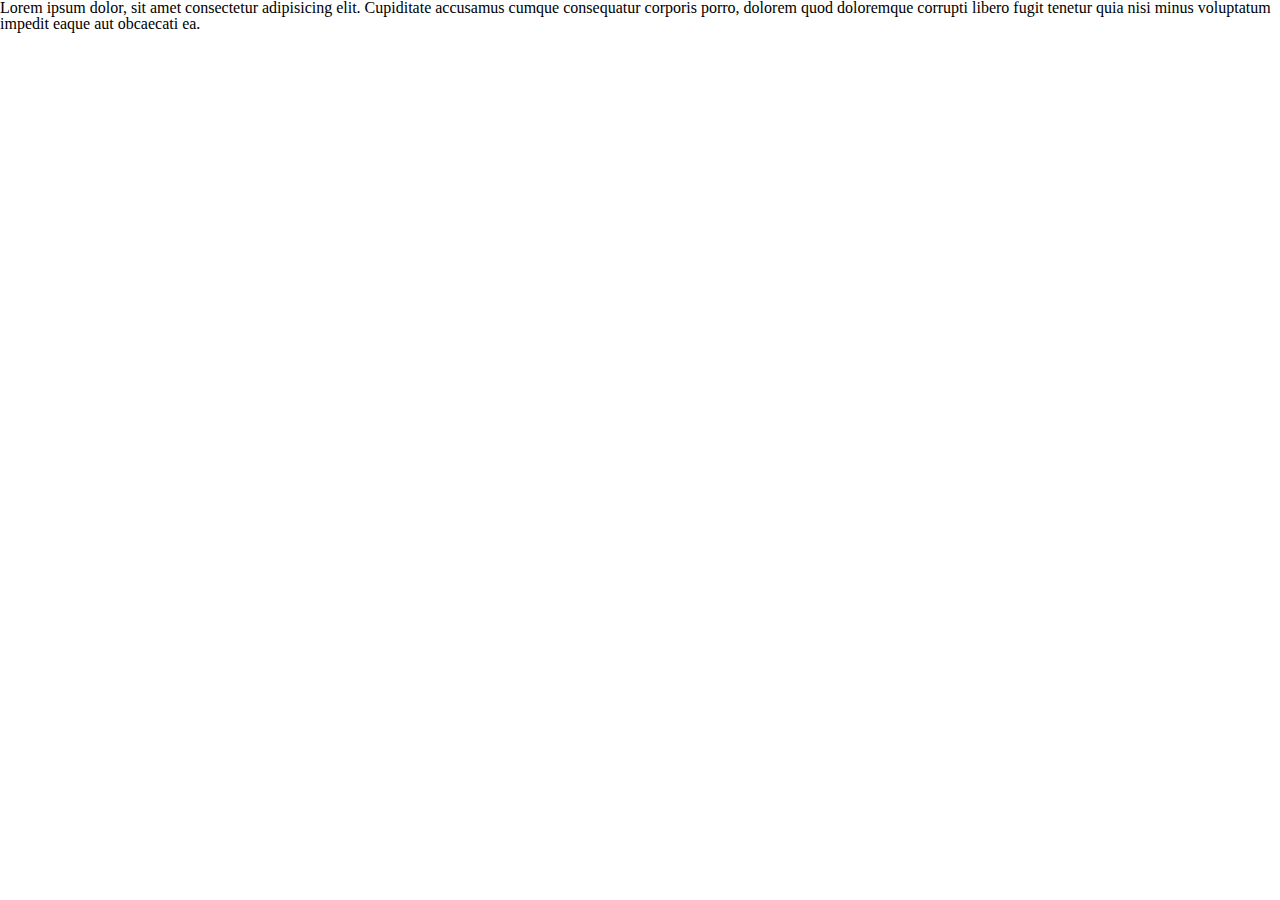
==== about.html @ fe52915d "last-base" ====
<!DOCTYPE html>
<html lang="en">
<head>
    <meta charset="UTF-8">
    <link rel="stylesheet" href="css/styles.css">
    <title>ihn_hmw3_page2</title>
</head>
<body>
    <div>Lorem ipsum dolor, sit amet consectetur adipisicing elit. Cupiditate accusamus cumque consequatur corporis porro, dolorem quod doloremque corrupti libero fugit tenetur quia nisi minus voluptatum impedit eaque aut obcaecati ea.
    </div>
    
</body>
</html>
---- css/styles.css ----
* {
    box-sizing: border-box;
}

html, body, div, span, applet, object, iframe,
h1, h2, h3, h4, h5, h6, p, blockquote, pre,
a, abbr, acronym, address, big, cite, code,
del, dfn, em, img, ins, kbd, q, s, samp,
small, strike, strong, sub, sup, tt, var,
b, u, i, center,
dl, dt, dd, ol, ul, li,
fieldset, form, label, legend,
table, caption, tbody, tfoot, thead, tr, th, td,
article, aside, canvas, details, embed, 
figure, figcaption, footer, header, hgroup, 
menu, nav, output, ruby, section, summary,
time, mark, audio, video {
	margin: 0;
	padding: 0;
	border: 0;
	font-size: 100%;
	font: inherit;
	vertical-align: baseline;
}

/* HTML5 display-role reset for older browsers */
article, aside, details, figcaption, figure, 
footer, header, hgroup, menu, nav, section {
	display: block;
}

body {
	line-height: 1;
}

ol, ul {
	list-style: none;
}

blockquote, q {
	quotes: none;
}

blockquote:before, blockquote:after,
q:before, q:after {
	content: '';
	content: none;
}

table {
	border-collapse: collapse;
	border-spacing: 0;
}

.container {
    width: 1200px;
    margin: 0 auto;
}
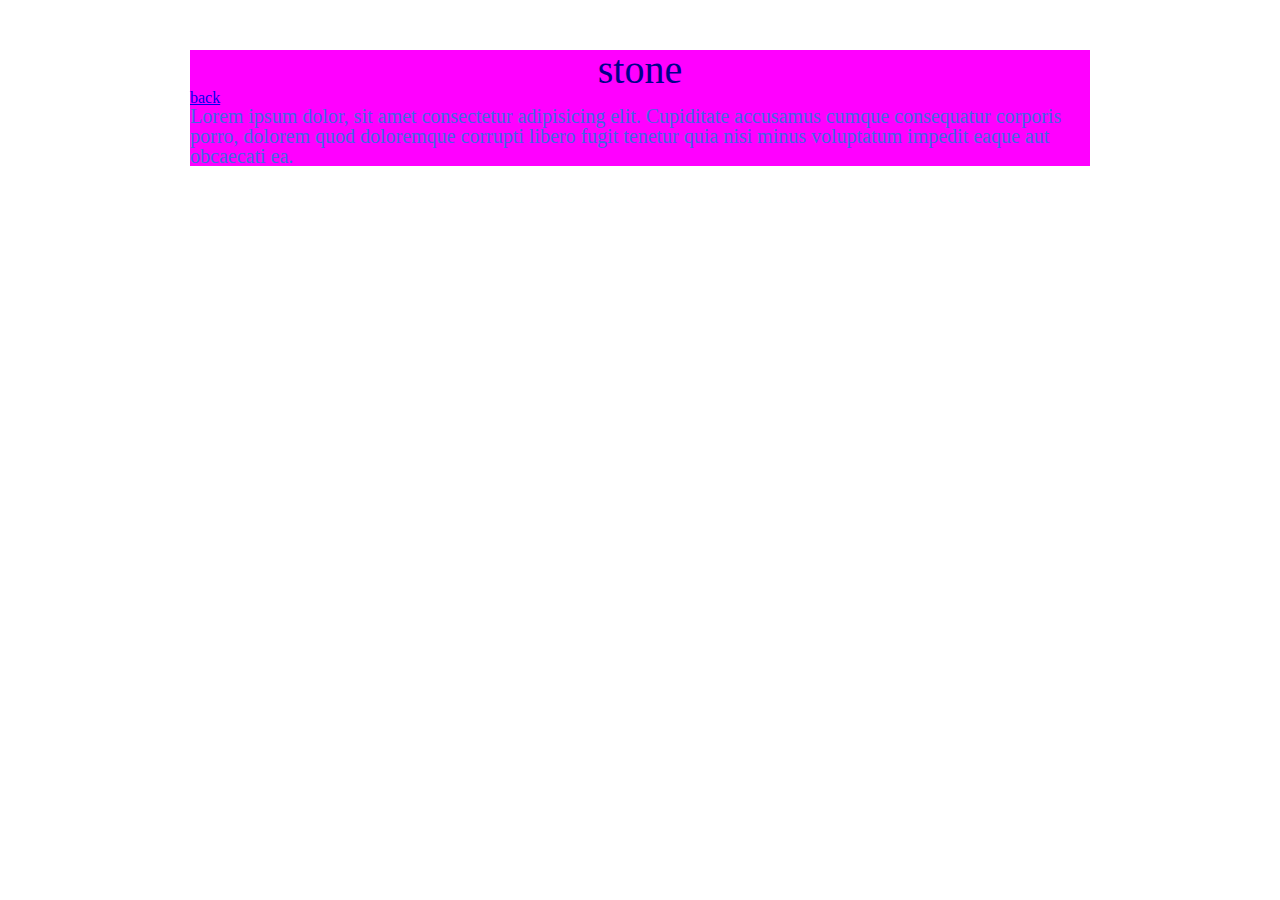
==== commit a1fe6f5e: "mb-right" ====
--- a/about.html
+++ b/about.html
@@ -1,13 +1,20 @@
 <!DOCTYPE html>
 <html lang="en">
-<head>
+  <head>
     <meta charset="UTF-8">
     <link rel="stylesheet" href="css/styles.css">
     <title>ihn_hmw3_page2</title>
-</head>
-<body>
-    <div>Lorem ipsum dolor, sit amet consectetur adipisicing elit. Cupiditate accusamus cumque consequatur corporis porro, dolorem quod doloremque corrupti libero fugit tenetur quia nisi minus voluptatum impedit eaque aut obcaecati ea.
+  </head>
+  <body>
+    <div class="dream">
+      <h1>stone</h1>
+      <a href="index.html">back</a>
+      <p>
+        Lorem ipsum dolor, sit amet consectetur adipisicing elit. Cupiditate
+        accusamus cumque consequatur corporis porro, dolorem quod doloremque
+        corrupti libero fugit tenetur quia nisi minus voluptatum impedit eaque
+        aut obcaecati ea.
+      </p>
     </div>
-    
-</body>
-</html>+  </body>
+</html>
--- a/css/styles.css
+++ b/css/styles.css
@@ -55,4 +55,49 @@
 .container {
     width: 1200px;
     margin: 0 auto;
+    padding: 15px 25px;
+    border: 12px solid green;
+    box-sizing: border-box;
+    background-color: chartreuse;
+}
+
+h1 {
+    color: darkblue;
+    font-size: 40px;
+    text-align: center;
+}
+
+h2 {
+    font-size: 30px;
+    text-align: center;
+    color: blueviolet;
+}
+
+#scroll {
+    color: coral;
+}
+
+.whistle {
+    border: 15px solid hotpink;
+    font-size: 15px;
+}
+
+.whistle.jelly {
+    background-color: deepskyblue;
+}
+
+.whistle.lemon {
+    background-color: cyan;
+}
+
+.dream {
+    width: 900px;
+    margin: 50px auto;
+    box-sizing: border-box;
+    background-color: magenta;
+    color: royalblue;
+}
+
+p {
+    font-size: 20px;
 }